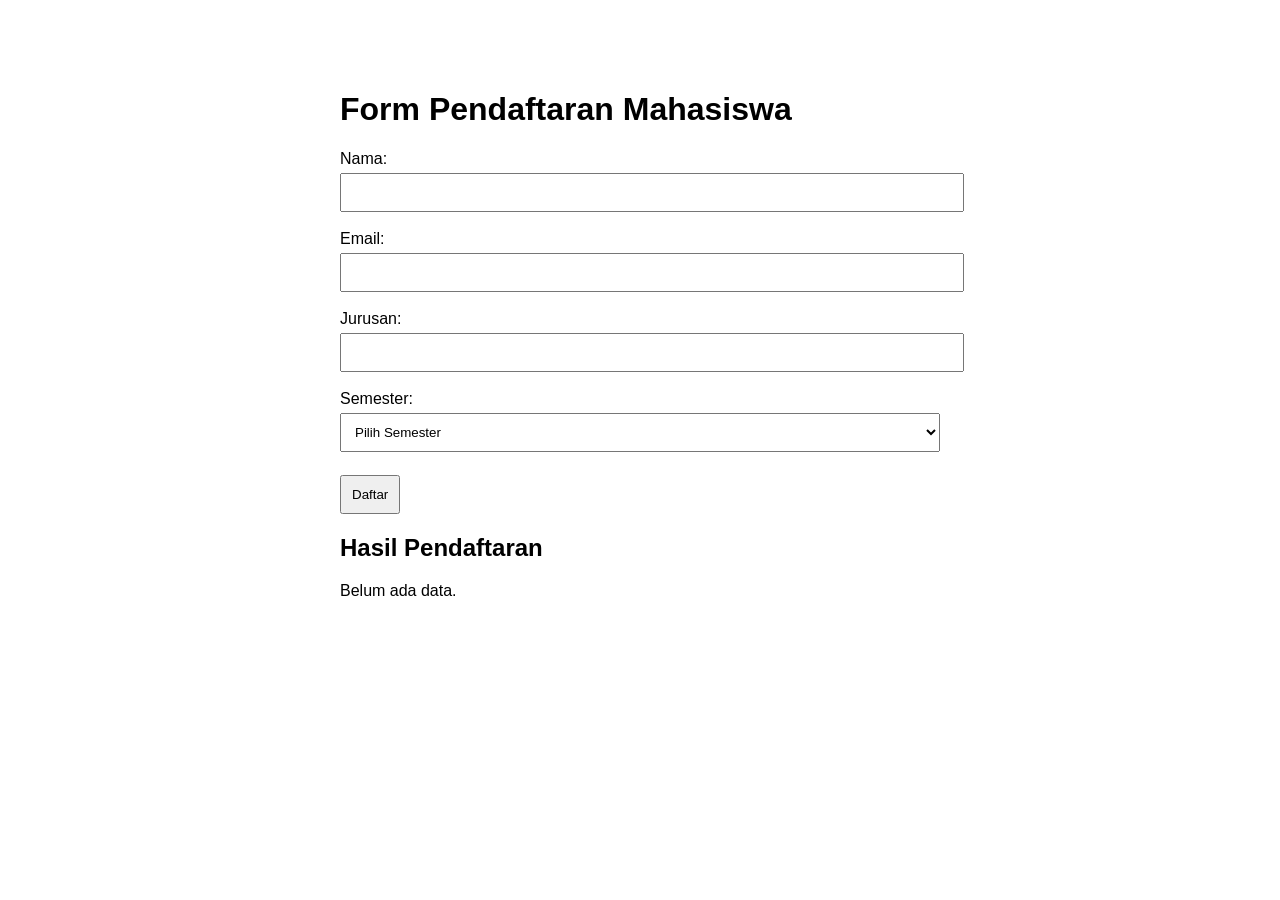
==== Form Pendaftaran Mahasiswa (sederhana)/index.html @ 034afaa3 "Form Pendaftaran Sederhana" ====
<!DOCTYPE html>
<html lang="id">
<head>
    <meta charset="UTF-8">
    <meta name="viewport" content="width=device-width, initial-scale=1.0">

    <title>Form Pendaftaran Mahasiswa</title>

    <link rel="stylesheet" href="style.css">
</head>

<body>

    <h1>Form Pendaftaran Mahasiswa</h1>

    <form id="form">

        <label for="nama">Nama:</label>
        <input type="text" id="nama">

        <br><br>

        <label for="email">Email:</label>
        <input type="email" id="email">

        <br><br>

        <label for="jurusan">Jurusan:</label>
        <input type="text" id="jurusan">

        <br><br>

        <label for="semester">Semester:</label>
        <select id="semester">
            <option value="">Pilih Semester</option>
            <option value="1">Semester 1</option>
            <option value="2">Semester 2</option>
            <option value="3">Semester 3</option>
            <option value="4">Semester 4</option>
            <option value="5">Semester 5</option>
            <option value="6">Semester 6</option>
            <option value="7">Semester 7</option>
            <option value="8">Semester 8</option>
        </select>

        <br><br>

        <button type="submit">Daftar</button>

    </form>

    <h2>Hasil Pendaftaran</h2>

    <p id="hasil">Belum ada data.</p>

    <script src="script.js"></script>

</body>
</html>
---- Form Pendaftaran Mahasiswa (sederhana)/style.css ----
body {
    font-family: Arial, sans-serif;
    max-width: 600px;
    margin: 50px auto;
    padding: 20px;
}

input,
select,
button {
    padding: 10px;
    margin-top: 5px;
}

input,
select {
    width: 100%;
}

button {
    cursor: pointer;
}
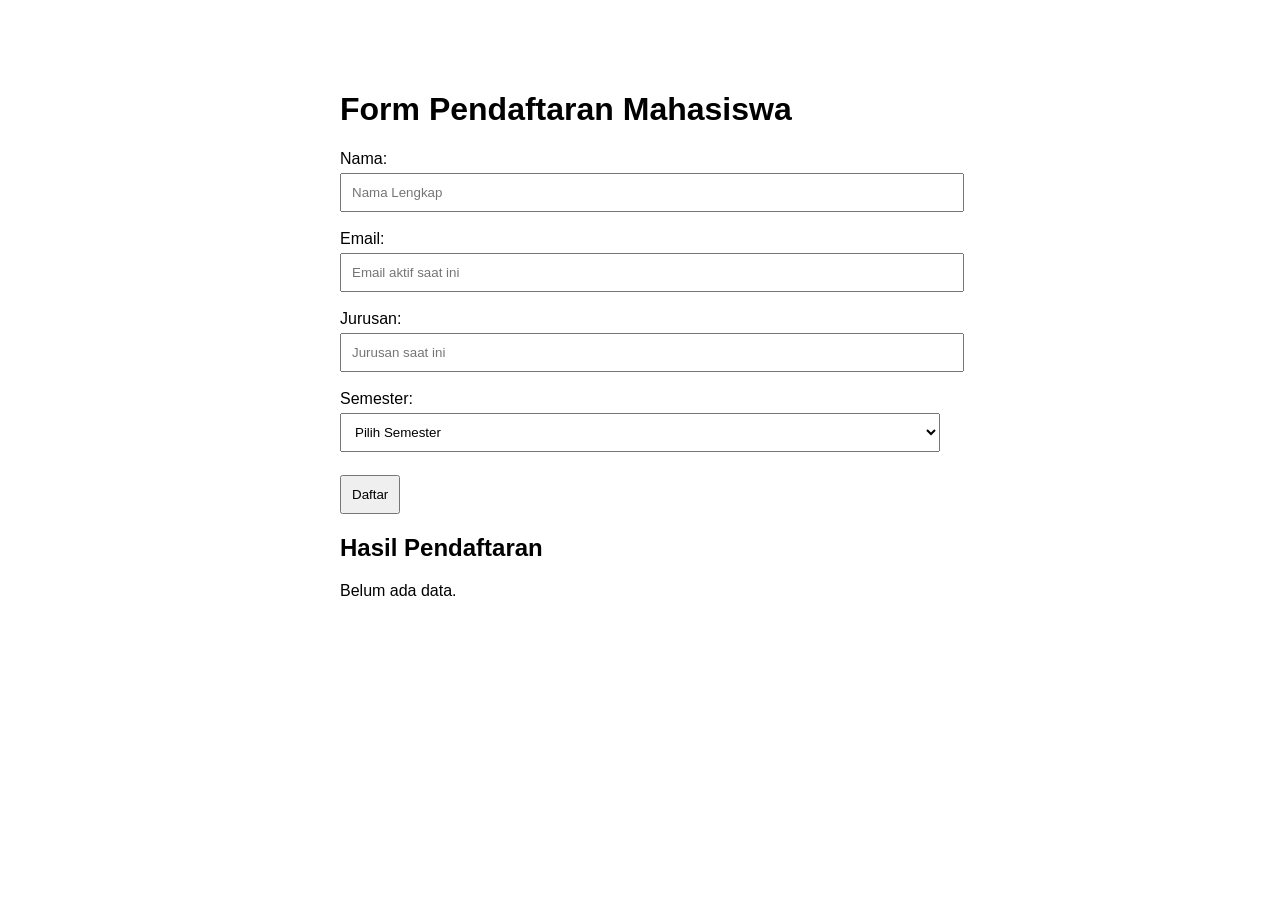
==== commit 389faf3b: "Form Pendaftaran Sederhana" ====
--- a/Form Pendaftaran Mahasiswa (sederhana)/index.html
+++ b/Form Pendaftaran Mahasiswa (sederhana)/index.html
@@ -16,17 +16,17 @@
     <form id="form">
 
         <label for="nama">Nama:</label>
-        <input type="text" id="nama">
+        <input type="text" id="nama" placeholder="Nama Lengkap">
 
         <br><br>
 
         <label for="email">Email:</label>
-        <input type="email" id="email">
+        <input type="email" id="email" placeholder="Email aktif saat ini">
 
         <br><br>
 
         <label for="jurusan">Jurusan:</label>
-        <input type="text" id="jurusan">
+        <input type="text" id="jurusan" placeholder="Jurusan saat ini">
 
         <br><br>
 
